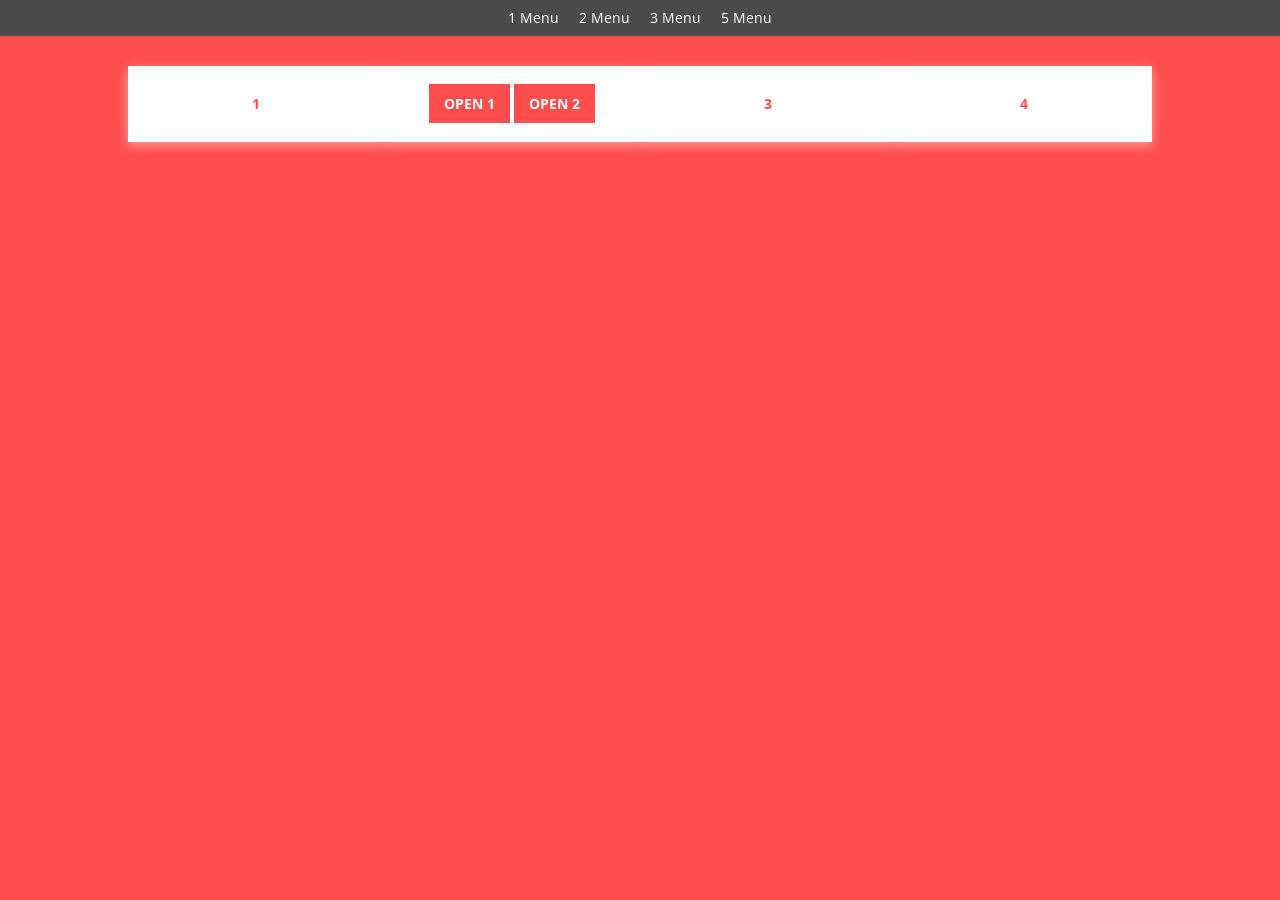
==== index.html @ 936649c2 "uploading local files" ====
<!DOCTYPE html>
<html lang="en">
<head>
	<meta charset="UTF-8">
	<meta name="viewport" content="width=device-width, initial-scale=1.0">
	<meta http-equiv="X-UA-Compatible" content="ie=edge">
	<title>Document</title>
	<link rel="stylesheet" href="css/app.css">
</head>
<body>
	<div class="deneme"></div>
	<div class="deneme2"></div>
	<!-- <doPXL_Modal_1> -->
	<div class="pxl-modal position-center-left animation-slideUp">
		<!-- modal input radios -->
		<input type="radio" name="pxl-modal" id="pxl-modal-1-1" class="pxl-modal_on">
		<input type="radio" name="pxl-modal" id="pxl-modal-1-0" class="pxl-modal_off">
		<!-- modal container -->
		<div class="pxl-modal_container">
			<!-- modal background -->
			<label for="pxl-modal-1-0" class="pxl-modal_bg"></label>
			<!-- modal inner -->
			<div class="pxl-modal_inner">
				<!-- modal inner header -->
				<div class="pxl-modal_header">
					<h3>Modal 1</h3>
					<label for="pxl-modal-1-0" class="pxl-modal_close"></label>
				</div>
				<!-- modal inner body -->
				<div class="pxl-modal_body">
					<p>Lorem ipsum dolor sit amet, consectetur adipisicing elit. Velitmaiores molestias nulla, ab quod eos minima fuga ut quaerat, eaquenemo perferendis asperiores tempore vitae debitis accusantium odiolaboriosam officia.</p>
					<p>Lorem ipsum dolor sit amet, consectetur adipisicing elit. Velitmaiores molestias nulla, ab quod eos minima fuga ut quaerat, eaquenemo perferendis asperiores tempore vitae debitis accusantium odiolaboriosam officia.</p>
					<p>Lorem ipsum dolor sit amet, consectetur adipisicing elit. Velitmaiores molestias nulla, ab quod eos minima fuga ut quaerat, eaquenemo perferendis asperiores tempore vitae debitis accusantium odiolaboriosam officia.</p>
					<p>Lorem ipsum dolor sit amet, consectetur adipisicing elit. Velitmaiores molestias nulla, ab quod eos minima fuga ut quaerat, eaquenemo perferendis asperiores tempore vitae debitis accusantium odiolaboriosam officia.</p>
					<p>Lorem ipsum dolor sit amet, consectetur adipisicing elit. Velitmaiores molestias nulla, ab quod eos minima fuga ut quaerat, eaquenemo perferendis asperiores tempore vitae debitis accusantium odiolaboriosam officia.</p>
					<p>Lorem ipsum dolor sit amet, consectetur adipisicing elit. Velitmaiores molestias nulla, ab quod eos minima fuga ut quaerat, eaquenemo perferendis asperiores tempore vitae debitis accusantium odiolaboriosam officia.</p>
					<p>Lorem ipsum dolor sit amet, consectetur adipisicing elit. Velitmaiores molestias nulla, ab quod eos minima fuga ut quaerat, eaquenemo perferendis asperiores tempore vitae debitis accusantium odiolaboriosam officia.</p>
					<p>Lorem ipsum dolor sit amet, consectetur adipisicing elit. Velitmaiores molestias nulla, ab quod eos minima fuga ut quaerat, eaquenemo perferendis asperiores tempore vitae debitis accusantium odiolaboriosam officia.</p>
					<p>Lorem ipsum dolor sit amet, consectetur adipisicing elit. Velitmaiores molestias nulla, ab quod eos minima fuga ut quaerat, eaquenemo perferendis asperiores tempore vitae debitis accusantium odiolaboriosam officia.</p>
					<p>Lorem ipsum dolor sit amet, consectetur adipisicing elit. Velitmaiores molestias nulla, ab quod eos minima fuga ut quaerat, eaquenemo perferendis asperiores tempore vitae debitis accusantium odiolaboriosam officia.</p>
					<p>Lorem ipsum dolor sit amet, consectetur adipisicing elit. Velitmaiores molestias nulla, ab quod eos minima fuga ut quaerat, eaquenemo perferendis asperiores tempore vitae debitis accusantium odiolaboriosam officia.</p>
					<p>Lorem ipsum dolor sit amet, consectetur adipisicing elit. Velitmaiores molestias nulla, ab quod eos minima fuga ut quaerat, eaquenemo perferendis asperiores tempore vitae debitis accusantium odiolaboriosam officia.</p>
					<p>Lorem ipsum dolor sit amet, consectetur adipisicing elit. Velitmaiores molestias nulla, ab quod eos minima fuga ut quaerat, eaquenemo perferendis asperiores tempore vitae debitis accusantium odiolaboriosam officia.</p>
					<p>Lorem ipsum dolor sit amet, consectetur adipisicing elit. Velitmaiores molestias nulla, ab quod eos minima fuga ut quaerat, eaquenemo perferendis asperiores tempore vitae debitis accusantium odiolaboriosam officia.</p>
					<p>Lorem ipsum dolor sit amet, consectetur adipisicing elit. Velitmaiores molestias nulla, ab quod eos minima fuga ut quaerat, eaquenemo perferendis asperiores tempore vitae debitis accusantium odiolaboriosam officia.</p>
					<p>Lorem ipsum dolor sit amet, consectetur adipisicing elit. Velitmaiores molestias nulla, ab quod eos minima fuga ut quaerat, eaquenemo perferendis asperiores tempore vitae debitis accusantium odiolaboriosam officia.</p>
					<p>Lorem ipsum dolor sit amet, consectetur adipisicing elit. Velitmaiores molestias nulla, ab quod eos minima fuga ut quaerat, eaquenemo perferendis asperiores tempore vitae debitis accusantium odiolaboriosam officia.</p>
					<p>Lorem ipsum dolor sit amet, consectetur adipisicing elit. Velitmaiores molestias nulla, ab quod eos minima fuga ut quaerat, eaquenemo perferendis asperiores tempore vitae debitis accusantium odiolaboriosam officia.</p>
					<p>Lorem ipsum dolor sit amet, consectetur adipisicing elit. Velitmaiores molestias nulla, ab quod eos minima fuga ut quaerat, eaquenemo perferendis asperiores tempore vitae debitis accusantium odiolaboriosam officia.</p>
					<p>Lorem ipsum dolor sit amet, consectetur adipisicing elit. Velitmaiores molestias nulla, ab quod eos minima fuga ut quaerat, eaquenemo perferendis asperiores tempore vitae debitis accusantium odiolaboriosam officia.</p>
					<p>Lorem ipsum dolor sit amet, consectetur adipisicing elit. Velitmaiores molestias nulla, ab quod eos minima fuga ut quaerat, eaquenemo perferendis asperiores tempore vitae debitis accusantium odiolaboriosam officia.</p>
					<p>Lorem ipsum dolor sit amet, consectetur adipisicing elit. Velitmaiores molestias nulla, ab quod eos minima fuga ut quaerat, eaquenemo perferendis asperiores tempore vitae debitis accusantium odiolaboriosam officia.</p>
					<p>Lorem ipsum dolor sit amet, consectetur adipisicing elit. Velitmaiores molestias nulla, ab quod eos minima fuga ut quaerat, eaquenemo perferendis asperiores tempore vitae debitis accusantium odiolaboriosam officia.</p>
					<p>Lorem ipsum dolor sit amet, consectetur adipisicing elit. Velitmaiores molestias nulla, ab quod eos minima fuga ut quaerat, eaquenemo perferendis asperiores tempore vitae debitis accusantium odiolaboriosam officia.</p>
					<p>Lorem ipsum dolor sit amet, consectetur adipisicing elit. Velitmaiores molestias nulla, ab quod eos minima fuga ut quaerat, eaquenemo perferendis asperiores tempore vitae debitis accusantium odiolaboriosam officia.</p>
					<p>Lorem ipsum dolor sit amet, consectetur adipisicing elit. Velitmaiores molestias nulla, ab quod eos minima fuga ut quaerat, eaquenemo perferendis asperiores tempore vitae debitis accusantium odiolaboriosam officia.</p>
					<p>Lorem ipsum dolor sit amet, consectetur adipisicing elit. Velitmaiores molestias nulla, ab quod eos minima fuga ut quaerat, eaquenemo perferendis asperiores tempore vitae debitis accusantium odiolaboriosam officia.</p>
					<p>Lorem ipsum dolor sit amet, consectetur adipisicing elit. Velitmaiores molestias nulla, ab quod eos minima fuga ut quaerat, eaquenemo perferendis asperiores tempore vitae debitis accusantium odiolaboriosam officia.</p>
					<p>Lorem ipsum dolor sit amet, consectetur adipisicing elit. Velitmaiores molestias nulla, ab quod eos minima fuga ut quaerat, eaquenemo perferendis asperiores tempore vitae debitis accusantium odiolaboriosam officia.</p>
					<p>Lorem ipsum dolor sit amet, consectetur adipisicing elit. Velitmaiores molestias nulla, ab quod eos minima fuga ut quaerat, eaquenemo perferendis asperiores tempore vitae debitis accusantium odiolaboriosam officia.</p>
					<p>Lorem ipsum dolor sit amet, consectetur adipisicing elit. Velitmaiores molestias nulla, ab quod eos minima fuga ut quaerat, eaquenemo perferendis asperiores tempore vitae debitis accusantium odiolaboriosam officia.</p>
					<p>Lorem ipsum dolor sit amet, consectetur adipisicing elit. Velitmaiores molestias nulla, ab quod eos minima fuga ut quaerat, eaquenemo perferendis asperiores tempore vitae debitis accusantium odiolaboriosam officia.</p>
				</div>
			</div>
		</div>
	</div>
	<!-- </doPXL_Modal_1> -->
	<div id="body">
		<div class="menu">
			<a href="#">1 Menu</a>
			<a href="#">2 Menu</a>
			<a href="#">3 Menu</a>
			<div class="pxl_dropdown clickable">
				<!-- dropdown input radios -->
				<input type="radio" name="pxl_dropdown-1" id="pxl_dropdown-1-on" class="pxl_dropdown-on">
				<input type="radio" name="pxl_dropdown-1" id="pxl_dropdown-1-off" class="pxl_dropdown-off">

				<!-- dropdown container -->
				<div class="pxl_dropdown_container">
					<ul class="pxl_dropdown_menu">
						<li>Menu 1 asdsa</li>
						<li>Menu 2</li>
						<li>Menu 3 asdsadasdasdsa</li>
					</ul>
				</div>
				<label for="pxl_dropdown-1-off" class="pxl_dropdown_bg"></label>
			</div>
			<a href="#">5 Menu</a>
		</div>
		<div class="wrapper">
			<div class="row">
				<div class="col"><span class="col-item">1</span></div>
				<div class="col">
					<span class="col-item">
						<label for="pxl-modal-1-1" class="pxl_modal_trigger" style="background-color: #FF4D4D; color: #fff; padding: 10px 15px; cursor: pointer;">OPEN 1</label>
						<label for="pxl-modal-2-1" class="pxl_modal_trigger" style="background-color: #FF4D4D; color: #fff; padding: 10px 15px; cursor: pointer;">OPEN 2</label>
					</span>
				</div>
				<div class="col"><span class="col-item">3</span></div>
				<div class="col"><span class="col-item">4</span></div>
			</div>
		</div>
	</div>
	<script src="https://ajax.googleapis.com/ajax/libs/jquery/3.3.1/jquery.min.js"></script>
	<script src="js/app.js"></script>
</body>
</html>
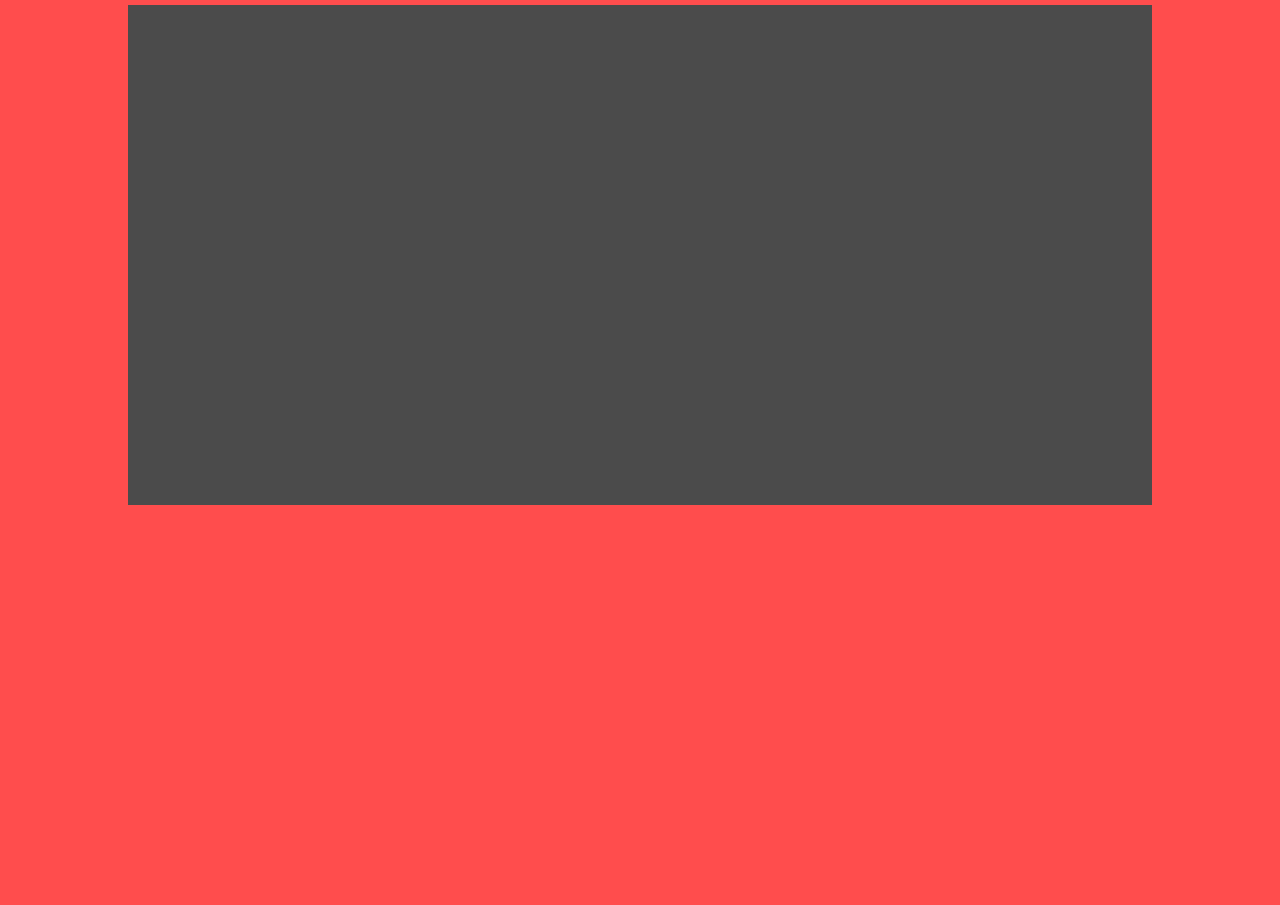
==== commit 8d727a3a: "String and declaration functions are completed." ====
--- a/index.html
+++ b/index.html
@@ -1,107 +1,20 @@
 <!DOCTYPE html>
 <html lang="en">
 <head>
-	<meta charset="UTF-8">
-	<meta name="viewport" content="width=device-width, initial-scale=1.0">
-	<meta http-equiv="X-UA-Compatible" content="ie=edge">
-	<title>Document</title>
-	<link rel="stylesheet" href="css/app.css">
+  <meta charset="UTF-8">
+  <meta name="viewport" content="width=device-width, initial-scale=1.0">
+  <meta http-equiv="X-UA-Compatible" content="ie=edge">
+  <title>Document</title>
+  <link rel="stylesheet" href="css/app.css">
 </head>
 <body>
-	<div class="deneme"></div>
-	<div class="deneme2"></div>
-	<!-- <doPXL_Modal_1> -->
-	<div class="pxl-modal position-center-left animation-slideUp">
-		<!-- modal input radios -->
-		<input type="radio" name="pxl-modal" id="pxl-modal-1-1" class="pxl-modal_on">
-		<input type="radio" name="pxl-modal" id="pxl-modal-1-0" class="pxl-modal_off">
-		<!-- modal container -->
-		<div class="pxl-modal_container">
-			<!-- modal background -->
-			<label for="pxl-modal-1-0" class="pxl-modal_bg"></label>
-			<!-- modal inner -->
-			<div class="pxl-modal_inner">
-				<!-- modal inner header -->
-				<div class="pxl-modal_header">
-					<h3>Modal 1</h3>
-					<label for="pxl-modal-1-0" class="pxl-modal_close"></label>
-				</div>
-				<!-- modal inner body -->
-				<div class="pxl-modal_body">
-					<p>Lorem ipsum dolor sit amet, consectetur adipisicing elit. Velitmaiores molestias nulla, ab quod eos minima fuga ut quaerat, eaquenemo perferendis asperiores tempore vitae debitis accusantium odiolaboriosam officia.</p>
-					<p>Lorem ipsum dolor sit amet, consectetur adipisicing elit. Velitmaiores molestias nulla, ab quod eos minima fuga ut quaerat, eaquenemo perferendis asperiores tempore vitae debitis accusantium odiolaboriosam officia.</p>
-					<p>Lorem ipsum dolor sit amet, consectetur adipisicing elit. Velitmaiores molestias nulla, ab quod eos minima fuga ut quaerat, eaquenemo perferendis asperiores tempore vitae debitis accusantium odiolaboriosam officia.</p>
-					<p>Lorem ipsum dolor sit amet, consectetur adipisicing elit. Velitmaiores molestias nulla, ab quod eos minima fuga ut quaerat, eaquenemo perferendis asperiores tempore vitae debitis accusantium odiolaboriosam officia.</p>
-					<p>Lorem ipsum dolor sit amet, consectetur adipisicing elit. Velitmaiores molestias nulla, ab quod eos minima fuga ut quaerat, eaquenemo perferendis asperiores tempore vitae debitis accusantium odiolaboriosam officia.</p>
-					<p>Lorem ipsum dolor sit amet, consectetur adipisicing elit. Velitmaiores molestias nulla, ab quod eos minima fuga ut quaerat, eaquenemo perferendis asperiores tempore vitae debitis accusantium odiolaboriosam officia.</p>
-					<p>Lorem ipsum dolor sit amet, consectetur adipisicing elit. Velitmaiores molestias nulla, ab quod eos minima fuga ut quaerat, eaquenemo perferendis asperiores tempore vitae debitis accusantium odiolaboriosam officia.</p>
-					<p>Lorem ipsum dolor sit amet, consectetur adipisicing elit. Velitmaiores molestias nulla, ab quod eos minima fuga ut quaerat, eaquenemo perferendis asperiores tempore vitae debitis accusantium odiolaboriosam officia.</p>
-					<p>Lorem ipsum dolor sit amet, consectetur adipisicing elit. Velitmaiores molestias nulla, ab quod eos minima fuga ut quaerat, eaquenemo perferendis asperiores tempore vitae debitis accusantium odiolaboriosam officia.</p>
-					<p>Lorem ipsum dolor sit amet, consectetur adipisicing elit. Velitmaiores molestias nulla, ab quod eos minima fuga ut quaerat, eaquenemo perferendis asperiores tempore vitae debitis accusantium odiolaboriosam officia.</p>
-					<p>Lorem ipsum dolor sit amet, consectetur adipisicing elit. Velitmaiores molestias nulla, ab quod eos minima fuga ut quaerat, eaquenemo perferendis asperiores tempore vitae debitis accusantium odiolaboriosam officia.</p>
-					<p>Lorem ipsum dolor sit amet, consectetur adipisicing elit. Velitmaiores molestias nulla, ab quod eos minima fuga ut quaerat, eaquenemo perferendis asperiores tempore vitae debitis accusantium odiolaboriosam officia.</p>
-					<p>Lorem ipsum dolor sit amet, consectetur adipisicing elit. Velitmaiores molestias nulla, ab quod eos minima fuga ut quaerat, eaquenemo perferendis asperiores tempore vitae debitis accusantium odiolaboriosam officia.</p>
-					<p>Lorem ipsum dolor sit amet, consectetur adipisicing elit. Velitmaiores molestias nulla, ab quod eos minima fuga ut quaerat, eaquenemo perferendis asperiores tempore vitae debitis accusantium odiolaboriosam officia.</p>
-					<p>Lorem ipsum dolor sit amet, consectetur adipisicing elit. Velitmaiores molestias nulla, ab quod eos minima fuga ut quaerat, eaquenemo perferendis asperiores tempore vitae debitis accusantium odiolaboriosam officia.</p>
-					<p>Lorem ipsum dolor sit amet, consectetur adipisicing elit. Velitmaiores molestias nulla, ab quod eos minima fuga ut quaerat, eaquenemo perferendis asperiores tempore vitae debitis accusantium odiolaboriosam officia.</p>
-					<p>Lorem ipsum dolor sit amet, consectetur adipisicing elit. Velitmaiores molestias nulla, ab quod eos minima fuga ut quaerat, eaquenemo perferendis asperiores tempore vitae debitis accusantium odiolaboriosam officia.</p>
-					<p>Lorem ipsum dolor sit amet, consectetur adipisicing elit. Velitmaiores molestias nulla, ab quod eos minima fuga ut quaerat, eaquenemo perferendis asperiores tempore vitae debitis accusantium odiolaboriosam officia.</p>
-					<p>Lorem ipsum dolor sit amet, consectetur adipisicing elit. Velitmaiores molestias nulla, ab quod eos minima fuga ut quaerat, eaquenemo perferendis asperiores tempore vitae debitis accusantium odiolaboriosam officia.</p>
-					<p>Lorem ipsum dolor sit amet, consectetur adipisicing elit. Velitmaiores molestias nulla, ab quod eos minima fuga ut quaerat, eaquenemo perferendis asperiores tempore vitae debitis accusantium odiolaboriosam officia.</p>
-					<p>Lorem ipsum dolor sit amet, consectetur adipisicing elit. Velitmaiores molestias nulla, ab quod eos minima fuga ut quaerat, eaquenemo perferendis asperiores tempore vitae debitis accusantium odiolaboriosam officia.</p>
-					<p>Lorem ipsum dolor sit amet, consectetur adipisicing elit. Velitmaiores molestias nulla, ab quod eos minima fuga ut quaerat, eaquenemo perferendis asperiores tempore vitae debitis accusantium odiolaboriosam officia.</p>
-					<p>Lorem ipsum dolor sit amet, consectetur adipisicing elit. Velitmaiores molestias nulla, ab quod eos minima fuga ut quaerat, eaquenemo perferendis asperiores tempore vitae debitis accusantium odiolaboriosam officia.</p>
-					<p>Lorem ipsum dolor sit amet, consectetur adipisicing elit. Velitmaiores molestias nulla, ab quod eos minima fuga ut quaerat, eaquenemo perferendis asperiores tempore vitae debitis accusantium odiolaboriosam officia.</p>
-					<p>Lorem ipsum dolor sit amet, consectetur adipisicing elit. Velitmaiores molestias nulla, ab quod eos minima fuga ut quaerat, eaquenemo perferendis asperiores tempore vitae debitis accusantium odiolaboriosam officia.</p>
-					<p>Lorem ipsum dolor sit amet, consectetur adipisicing elit. Velitmaiores molestias nulla, ab quod eos minima fuga ut quaerat, eaquenemo perferendis asperiores tempore vitae debitis accusantium odiolaboriosam officia.</p>
-					<p>Lorem ipsum dolor sit amet, consectetur adipisicing elit. Velitmaiores molestias nulla, ab quod eos minima fuga ut quaerat, eaquenemo perferendis asperiores tempore vitae debitis accusantium odiolaboriosam officia.</p>
-					<p>Lorem ipsum dolor sit amet, consectetur adipisicing elit. Velitmaiores molestias nulla, ab quod eos minima fuga ut quaerat, eaquenemo perferendis asperiores tempore vitae debitis accusantium odiolaboriosam officia.</p>
-					<p>Lorem ipsum dolor sit amet, consectetur adipisicing elit. Velitmaiores molestias nulla, ab quod eos minima fuga ut quaerat, eaquenemo perferendis asperiores tempore vitae debitis accusantium odiolaboriosam officia.</p>
-					<p>Lorem ipsum dolor sit amet, consectetur adipisicing elit. Velitmaiores molestias nulla, ab quod eos minima fuga ut quaerat, eaquenemo perferendis asperiores tempore vitae debitis accusantium odiolaboriosam officia.</p>
-					<p>Lorem ipsum dolor sit amet, consectetur adipisicing elit. Velitmaiores molestias nulla, ab quod eos minima fuga ut quaerat, eaquenemo perferendis asperiores tempore vitae debitis accusantium odiolaboriosam officia.</p>
-					<p>Lorem ipsum dolor sit amet, consectetur adipisicing elit. Velitmaiores molestias nulla, ab quod eos minima fuga ut quaerat, eaquenemo perferendis asperiores tempore vitae debitis accusantium odiolaboriosam officia.</p>
-				</div>
-			</div>
-		</div>
-	</div>
-	<!-- </doPXL_Modal_1> -->
-	<div id="body">
-		<div class="menu">
-			<a href="#">1 Menu</a>
-			<a href="#">2 Menu</a>
-			<a href="#">3 Menu</a>
-			<div class="pxl_dropdown clickable">
-				<!-- dropdown input radios -->
-				<input type="radio" name="pxl_dropdown-1" id="pxl_dropdown-1-on" class="pxl_dropdown-on">
-				<input type="radio" name="pxl_dropdown-1" id="pxl_dropdown-1-off" class="pxl_dropdown-off">
-
-				<!-- dropdown container -->
-				<div class="pxl_dropdown_container">
-					<ul class="pxl_dropdown_menu">
-						<li>Menu 1 asdsa</li>
-						<li>Menu 2</li>
-						<li>Menu 3 asdsadasdasdsa</li>
-					</ul>
-				</div>
-				<label for="pxl_dropdown-1-off" class="pxl_dropdown_bg"></label>
-			</div>
-			<a href="#">5 Menu</a>
-		</div>
-		<div class="wrapper">
-			<div class="row">
-				<div class="col"><span class="col-item">1</span></div>
-				<div class="col">
-					<span class="col-item">
-						<label for="pxl-modal-1-1" class="pxl_modal_trigger" style="background-color: #FF4D4D; color: #fff; padding: 10px 15px; cursor: pointer;">OPEN 1</label>
-						<label for="pxl-modal-2-1" class="pxl_modal_trigger" style="background-color: #FF4D4D; color: #fff; padding: 10px 15px; cursor: pointer;">OPEN 2</label>
-					</span>
-				</div>
-				<div class="col"><span class="col-item">3</span></div>
-				<div class="col"><span class="col-item">4</span></div>
-			</div>
-		</div>
-	</div>
-	<script src="https://ajax.googleapis.com/ajax/libs/jquery/3.3.1/jquery.min.js"></script>
-	<script src="js/app.js"></script>
+  <div class="container">
+    <div class="row">
+      <div class="col-6"></div>
+      <div class="col-6"></div>
+    </div>
+  </div>
+  <script src="https://ajax.googleapis.com/ajax/libs/jquery/3.3.1/jquery.min.js"></script>
+  <script src="js/app.js"></script>
 </body>
 </html>
--- a/css/app.css
+++ b/css/app.css
@@ -0,0 +1,372 @@
+@charset "UTF-8";
+/*
+
+ΓûêΓûêΓûêΓûêΓûêΓûêΓòù  ΓûêΓûêΓûêΓûêΓûêΓûêΓòù ΓûêΓûêΓûêΓûêΓûêΓûêΓòù ΓûêΓûêΓòù  ΓûêΓûêΓòùΓûêΓûêΓòù     
+ΓûêΓûêΓòöΓòÉΓòÉΓûêΓûêΓòùΓûêΓûêΓòöΓòÉΓòÉΓòÉΓûêΓûêΓòùΓûêΓûêΓòöΓòÉΓòÉΓûêΓûêΓòùΓòÜΓûêΓûêΓòùΓûêΓûêΓòöΓò¥ΓûêΓûêΓòæ     
+ΓûêΓûêΓòæ  ΓûêΓûêΓòæΓûêΓûêΓòæ   ΓûêΓûêΓòæΓûêΓûêΓûêΓûêΓûêΓûêΓòöΓò¥ ΓòÜΓûêΓûêΓûêΓòöΓò¥ ΓûêΓûêΓòæ     
+ΓûêΓûêΓòæ  ΓûêΓûêΓòæΓûêΓûêΓòæ   ΓûêΓûêΓòæΓûêΓûêΓòöΓòÉΓòÉΓòÉΓò¥  ΓûêΓûêΓòöΓûêΓûêΓòù ΓûêΓûêΓòæ     
+ΓûêΓûêΓûêΓûêΓûêΓûêΓòöΓò¥ΓòÜΓûêΓûêΓûêΓûêΓûêΓûêΓòöΓò¥ΓûêΓûêΓòæ     ΓûêΓûêΓòöΓò¥ ΓûêΓûêΓòùΓûêΓûêΓûêΓûêΓûêΓûêΓûêΓòù
+ΓòÜΓòÉΓòÉΓòÉΓòÉΓòÉΓò¥  ΓòÜΓòÉΓòÉΓòÉΓòÉΓòÉΓò¥ ΓòÜΓòÉΓò¥     ΓòÜΓòÉΓò¥  ΓòÜΓòÉΓò¥ΓòÜΓòÉΓòÉΓòÉΓòÉΓòÉΓòÉΓò¥
+
+*/
+/*! normalize.css v8.0.0 | MIT License | github.com/necolas/normalize.css */
+/* Document
+   ========================================================================== */
+/**
+ * 1. Correct the line height in all browsers.
+ * 2. Prevent adjustments of font size after orientation changes in iOS.
+ */
+@import url("https://fonts.googleapis.com/css?family=Germania+One|Open+Sans:300,400,600,700,800&subset=latin-ext");
+@import "https://use.fontawesome.com/releases/v5.0.6/css/all.css";
+html {
+  line-height: 1.15;
+  /* 1 */
+  -webkit-text-size-adjust: 100%;
+  /* 2 */ }
+
+/* Sections
+   ========================================================================== */
+/**
+ * Remove the margin in all browsers.
+ */
+body {
+  margin: 0; }
+
+/**
+ * Correct the font size and margin on `h1` elements within `section` and
+ * `article` contexts in Chrome, Firefox, and Safari.
+ */
+h1 {
+  font-size: 2em;
+  margin: 0.67em 0; }
+
+/* Grouping content
+   ========================================================================== */
+/**
+ * 1. Add the correct box sizing in Firefox.
+ * 2. Show the overflow in Edge and IE.
+ */
+hr {
+  box-sizing: content-box;
+  /* 1 */
+  height: 0;
+  /* 1 */
+  overflow: visible;
+  /* 2 */ }
+
+/**
+ * 1. Correct the inheritance and scaling of font size in all browsers.
+ * 2. Correct the odd `em` font sizing in all browsers.
+ */
+pre {
+  font-family: monospace, monospace;
+  /* 1 */
+  font-size: 1em;
+  /* 2 */ }
+
+/* Text-level semantics
+   ========================================================================== */
+/**
+ * Remove the gray background on active links in IE 10.
+ */
+a {
+  background-color: transparent; }
+
+/**
+ * 1. Remove the bottom border in Chrome 57-
+ * 2. Add the correct text decoration in Chrome, Edge, IE, Opera, and Safari.
+ */
+abbr[title] {
+  border-bottom: none;
+  /* 1 */
+  text-decoration: underline;
+  /* 2 */
+  text-decoration: underline dotted;
+  /* 2 */ }
+
+/**
+ * Add the correct font weight in Chrome, Edge, and Safari.
+ */
+b,
+strong {
+  font-weight: bolder; }
+
+/**
+ * 1. Correct the inheritance and scaling of font size in all browsers.
+ * 2. Correct the odd `em` font sizing in all browsers.
+ */
+code,
+kbd,
+samp {
+  font-family: monospace, monospace;
+  /* 1 */
+  font-size: 1em;
+  /* 2 */ }
+
+/**
+ * Add the correct font size in all browsers.
+ */
+small {
+  font-size: 80%; }
+
+/**
+ * Prevent `sub` and `sup` elements from affecting the line height in
+ * all browsers.
+ */
+sub,
+sup {
+  font-size: 75%;
+  line-height: 0;
+  position: relative;
+  vertical-align: baseline; }
+
+sub {
+  bottom: -0.25em; }
+
+sup {
+  top: -0.5em; }
+
+/* Embedded content
+   ========================================================================== */
+/**
+ * Remove the border on images inside links in IE 10.
+ */
+img {
+  border-style: none; }
+
+/* Forms
+   ========================================================================== */
+/**
+ * 1. Change the font styles in all browsers.
+ * 2. Remove the margin in Firefox and Safari.
+ */
+button,
+input,
+optgroup,
+select,
+textarea {
+  font-family: inherit;
+  /* 1 */
+  font-size: 100%;
+  /* 1 */
+  line-height: 1.15;
+  /* 1 */
+  margin: 0;
+  /* 2 */ }
+
+/**
+ * Show the overflow in IE.
+ * 1. Show the overflow in Edge.
+ */
+button,
+input {
+  /* 1 */
+  overflow: visible; }
+
+/**
+ * Remove the inheritance of text transform in Edge, Firefox, and IE.
+ * 1. Remove the inheritance of text transform in Firefox.
+ */
+button,
+select {
+  /* 1 */
+  text-transform: none; }
+
+/**
+ * Correct the inability to style clickable types in iOS and Safari.
+ */
+button,
+[type="button"],
+[type="reset"],
+[type="submit"] {
+  -webkit-appearance: button; }
+
+/**
+ * Remove the inner border and padding in Firefox.
+ */
+button::-moz-focus-inner,
+[type="button"]::-moz-focus-inner,
+[type="reset"]::-moz-focus-inner,
+[type="submit"]::-moz-focus-inner {
+  border-style: none;
+  padding: 0; }
+
+/**
+ * Restore the focus styles unset by the previous rule.
+ */
+button:-moz-focusring,
+[type="button"]:-moz-focusring,
+[type="reset"]:-moz-focusring,
+[type="submit"]:-moz-focusring {
+  outline: 1px dotted ButtonText; }
+
+/**
+ * Correct the padding in Firefox.
+ */
+fieldset {
+  padding: 0.35em 0.75em 0.625em; }
+
+/**
+ * 1. Correct the text wrapping in Edge and IE.
+ * 2. Correct the color inheritance from `fieldset` elements in IE.
+ * 3. Remove the padding so developers are not caught out when they zero out
+ *    `fieldset` elements in all browsers.
+ */
+legend {
+  box-sizing: border-box;
+  /* 1 */
+  color: inherit;
+  /* 2 */
+  display: table;
+  /* 1 */
+  max-width: 100%;
+  /* 1 */
+  padding: 0;
+  /* 3 */
+  white-space: normal;
+  /* 1 */ }
+
+/**
+ * Add the correct vertical alignment in Chrome, Firefox, and Opera.
+ */
+progress {
+  vertical-align: baseline; }
+
+/**
+ * Remove the default vertical scrollbar in IE 10+.
+ */
+textarea {
+  overflow: auto; }
+
+/**
+ * 1. Add the correct box sizing in IE 10.
+ * 2. Remove the padding in IE 10.
+ */
+[type="checkbox"],
+[type="radio"] {
+  box-sizing: border-box;
+  /* 1 */
+  padding: 0;
+  /* 2 */ }
+
+/**
+ * Correct the cursor style of increment and decrement buttons in Chrome.
+ */
+[type="number"]::-webkit-inner-spin-button,
+[type="number"]::-webkit-outer-spin-button {
+  height: auto; }
+
+/**
+ * 1. Correct the odd appearance in Chrome and Safari.
+ * 2. Correct the outline style in Safari.
+ */
+[type="search"] {
+  -webkit-appearance: textfield;
+  /* 1 */
+  outline-offset: -2px;
+  /* 2 */ }
+
+/**
+ * Remove the inner padding in Chrome and Safari on macOS.
+ */
+[type="search"]::-webkit-search-decoration {
+  -webkit-appearance: none; }
+
+/**
+ * 1. Correct the inability to style clickable types in iOS and Safari.
+ * 2. Change font properties to `inherit` in Safari.
+ */
+::-webkit-file-upload-button {
+  -webkit-appearance: button;
+  /* 1 */
+  font: inherit;
+  /* 2 */ }
+
+/* Interactive
+   ========================================================================== */
+/*
+ * Add the correct display in Edge, IE 10+, and Firefox.
+ */
+details {
+  display: block; }
+
+/*
+ * Add the correct display in all browsers.
+ */
+summary {
+  display: list-item; }
+
+/* Misc
+   ========================================================================== */
+/**
+ * Add the correct display in IE 10+.
+ */
+template {
+  display: none; }
+
+/**
+ * Add the correct display in IE 10.
+ */
+[hidden] {
+  display: none; }
+
+/* Open Sans from Google Fonts */
+*, *::before, *::after {
+  -webkit-box-sizing: border-box ;
+  box-sizing: border-box ; }
+
+html, body {
+  width: 100%;
+  height: 100%;
+  background-color: #ff4d4d;
+  font-size: 14px;
+  font-family: 'Open Sans', sans-serif;
+  color: #4b4b4b; }
+
+a, a:link, a:visited, a:hover, a:active {
+  text-decoration: none;
+  color: _color("anchor"); }
+
+#body {
+  width: 100%;
+  height: 100%;
+  background-color: _color("bg"); }
+  #body .menu {
+    background-color: _color(2);
+    font-size: 0;
+    text-align: center; }
+    #body .menu a {
+      display: inline-block;
+      font-size: 14px;
+      color: #fff;
+      margin: 10px; }
+      #body .menu a:hover {
+        text-shadow: 0 0 3px white; }
+      @media only screen and (max-width: 767px) {
+        #body .menu a {
+          display: block; } }
+  #body .wrapper {
+    max-width: 100%;
+    width: 1024px; }
+    #body .wrapper .row .col span.col-item {
+      display: block;
+      text-align: center;
+      padding: 30px;
+      background-color: #fff;
+      color: _color(1);
+      font-weight: bold;
+      -webkit-box-shadow:  0 3px 10px rgba(255, 255, 255, 0.5) ;
+      box-shadow:  0 3px 10px rgba(255, 255, 255, 0.5) ; }
+
+.container {
+  max-width: 100%;
+  width: 1024px;
+  min-height: 500px;
+  background-color: #4b4b4b;
+  margin-right: auto;
+  margin-left: auto;
+  margin-top: 50px;
+  margin-bottom: 50px;
+  margin-top: 5px; }
+
+/*# sourceMappingURL=app.css.map */
